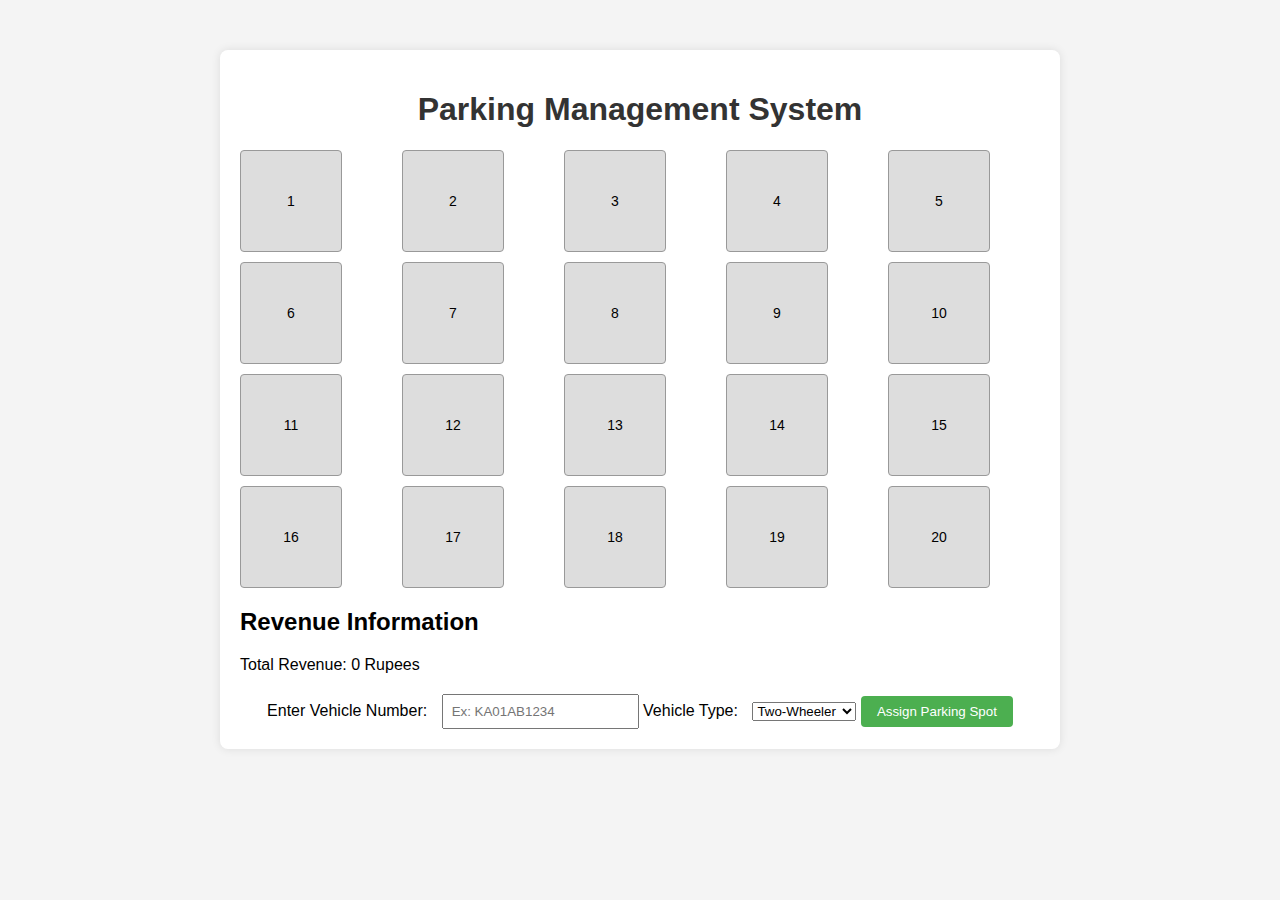
==== parksys/index.html @ 5b42cad2 "Started a new project for parking management system" ====
<!DOCTYPE html>
<html lang="en">
<head>
    <meta charset="UTF-8">
    <meta name="viewport" content="width=device-width, initial-scale=1.0">
    <link rel="stylesheet" href="styles.css">
    <title>Parking Management System</title>
</head>
<body>
      <div class="container">
        <h1>Parking Management System</h1>
        <div id="parking-lot" class="parking-lot">
          <!-- Parking spots will be dynamically generated here -->
        </div>
        <div class="revenue-info">
          <h2>Revenue Information</h2>
          <div id="charges-window" class="charges-window"></div>
          <p>Total Revenue: <span id="totalRevenue">0</span> Rupees</p>
      </div>
      <div class="user-input">
        <label for="vehicleNumber">Enter Vehicle Number:</label>
        <input type="text" id="vehicleNumber" placeholder="Ex: KA01AB1234">
        <label for="vehicleType">Vehicle Type:</label>
        <select id="vehicleType">
            <option value="2">Two-Wheeler</option>
            <option value="4">Four-Wheeler</option>
        </select>
        <button onclick="assignParkingSpot()">Assign Parking Spot</button>
      </div>
    </div>
    <script src="script.js"></script>
</body>
</html>
---- parksys/styles.css ----
body {
  font-family: Arial, sans-serif;
  margin: 0;
  padding: 0;
  background-color: #f4f4f4;
}

.container {
  max-width: 800px;
  margin: 50px auto;
  padding: 20px;
  background-color: #fff;
  border-radius: 8px;
  box-shadow: 0 0 10px rgba(0, 0, 0, 0.1);
}

h1 {
  text-align: center;
  color: #333;
}

.parking-lot {
  display: grid;
  grid-template-columns: repeat(5, 1fr);
  gap: 10px;
  margin-top: 20px;
}

.parking-spot {
  width: 100px;
  height: 100px;
  background-color: #ddd;
  border: 1px solid #999;
  border-radius: 4px;
  display: flex;
  justify-content: center;
  align-items: center;
  font-size: 14px;
  cursor: pointer;
}

.parking-spot.occupied {
  background-color: #ff6961; /* Light Coral */
}

.user-input {
  margin-top: 20px;
  text-align: center;
}

label {
  margin-right: 10px;
}

input {
  padding: 8px;
}

button {
  padding: 8px 16px;
  background-color: #4caf50; /* Green */
  color: #fff;
  border: none;
  border-radius: 4px;
  cursor: pointer;
}

button:hover {
  background-color: #45a049;
}

/* Add styles for the parking spot selection and vehicle types */
.parking-spot {
  width: 100px;
  height: 100px;
  border: 1px solid #999;
  border-radius: 4px;
  display: flex;
  justify-content: center;
  align-items: center;
  font-size: 14px;
  cursor: pointer;
}

.parking-spot.selected {
  background-color: #add8e6; /* Light Blue */
}

.parking-spot.occupied {
  background-color: #ff6961; /* Light Coral */
}

.parking-spot.two-wheeler {
  background-color: #98fb98; /* Pale Green */
}

.parking-spot.four-wheeler {
  background-color: #ffb6c1; /* Light Pink */
}
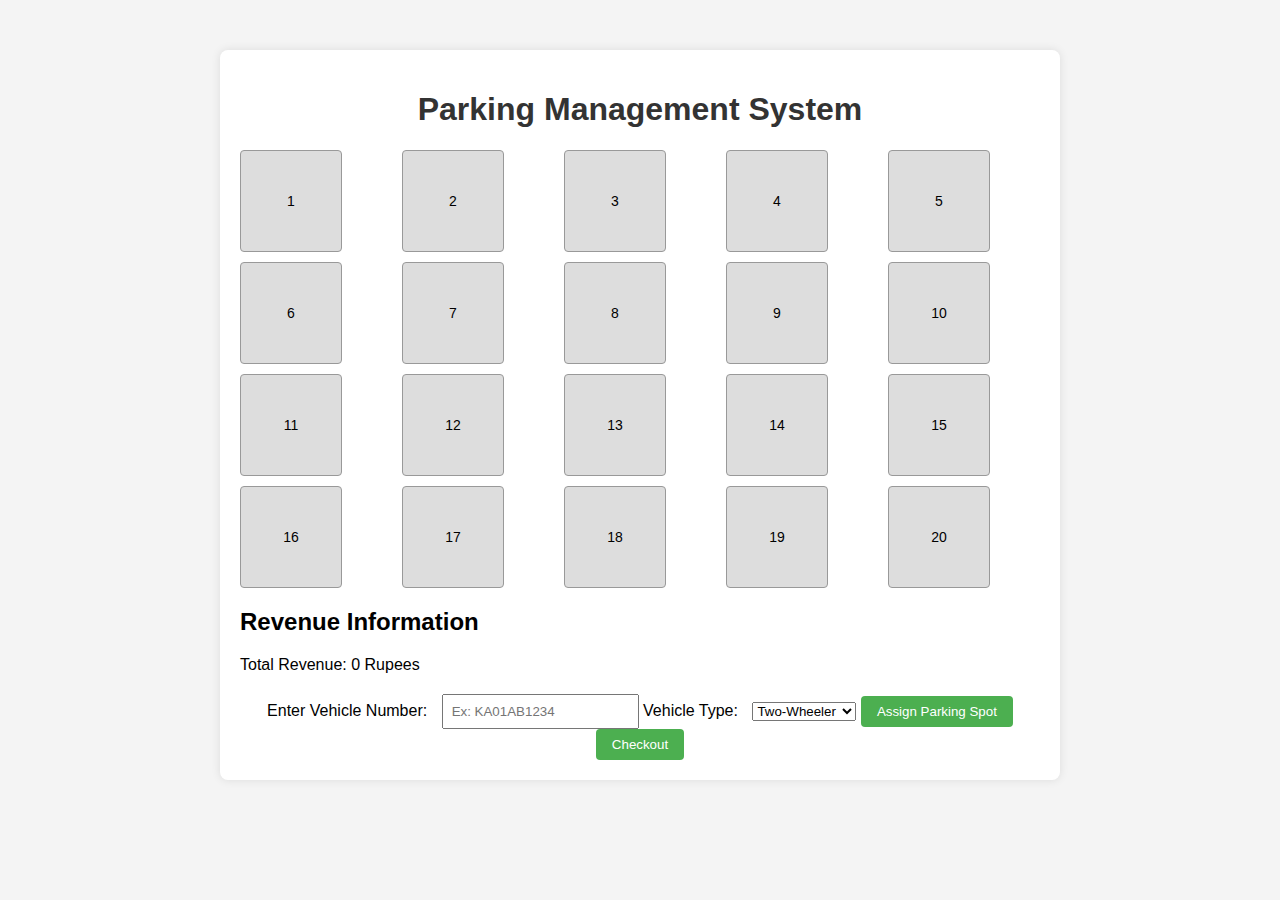
==== commit 56d3a1a9: "unsuccessful attempt to add checkout functionality" ====
--- a/parksys/index.html
+++ b/parksys/index.html
@@ -26,6 +26,7 @@
             <option value="4">Four-Wheeler</option>
         </select>
         <button onclick="assignParkingSpot()">Assign Parking Spot</button>
+        <button onclick="checkout()">Checkout</button>
       </div>
     </div>
     <script src="script.js"></script>
